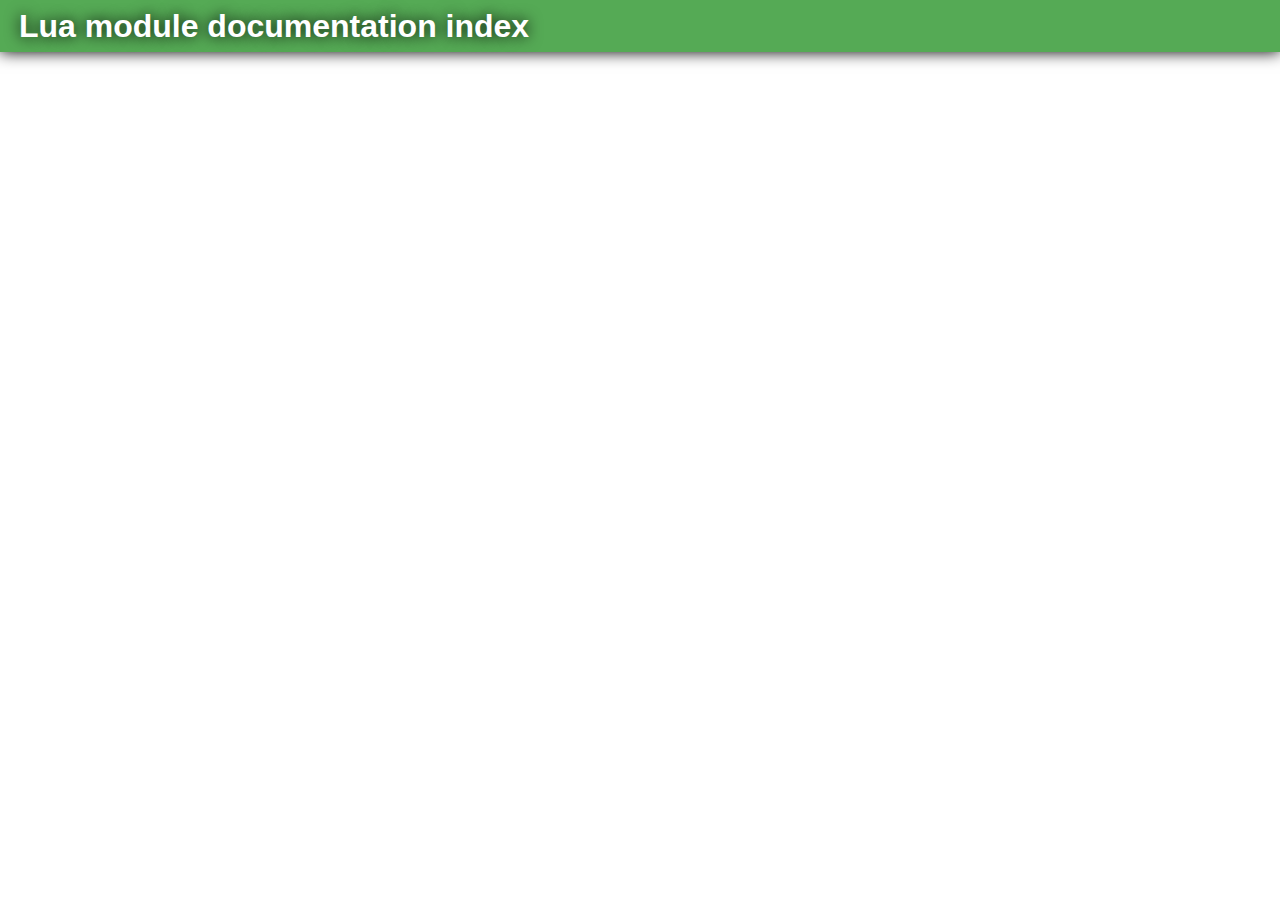
==== luadocs/index.html @ 58d368a5 "luadocs: index" ====
<!DOCTYPE html>
<html>
<head>
<title>Lua module documentation index</title>
<link rel="stylesheet" type="text/css" href="../main.css"/>
</head>
<body>

<h1>Lua module documentation index</h1>

<ul>
</ul>

</body>
</html>
---- main.css ----
/*
 * Palette:
 * #2D882D rgba( 45,136, 45,1)
 * #88CC88 rgba(136,204,136,1)
 * #55AA55 rgba( 85,170, 85,1)
 * #116611 rgba( 17,102, 17,1)
 * #004400 rgba(  0, 68,  0,1)
 */

body {
	font-family: sans-serif, sans;
	color: #000000;
	background-color: #FFFFFF;
	margin: 0;
	padding: 0;
}

h1 {
	margin-top: 0;
	margin-bottom: 0;
	padding: 2mm 5mm 2mm 5mm;
	color: #FFFFFF;
	background-color:  #55AA55;
	text-shadow: 0 0 15px #000000;
	box-shadow: 0 0 15px #000000;
}

p, h2, h3, h4, h5, h6, pre {
	margin-left: 5mm;
	margin-right: 5mm;
}

h2[id] a,
h3[id] a,
h4[id] a,
h5[id] a,
h6[id] a {
	display: none;
}

h2:after, h3:after {
	content: " ";
	display: block;
}
h2:after { border: 2px solid black; }
h3:after { border: 1px solid black; }

h2[id]:hover a,
h3[id]:hover a,
h4[id]:hover a,
h5[id]:hover a,
h6[id]:hover a {
	font-family: monospace;
	font-size: 50%;
	display: inline;
}

.profilepic {
	width: 32px;
	height: 32px;
	margin: 2mm;
	float: right;
	box-shadow: 0 0 9px #000000;
	border-radius: 8pz;
	background-image: url("media/nothing.png");
}

a:link, a:hover, a:visited { text-decoration: none; }
a:link { color: #116611; }
a:hover { color: #55AA55; }
a:visited { color: #004400; }

h1#top a {
	color: #FFFFFF;
}

code, pre {
	background: #F0F0F0;
}

pre {
	border: 1px solid rgba(0, 0, 0, .5);
}

code {
	padding-left: .25em;
	padding-right: .25em;
}

pre {
	padding: .5em;
	border-radius: .5em;
}

pre code { border: 0; padding: 0; }
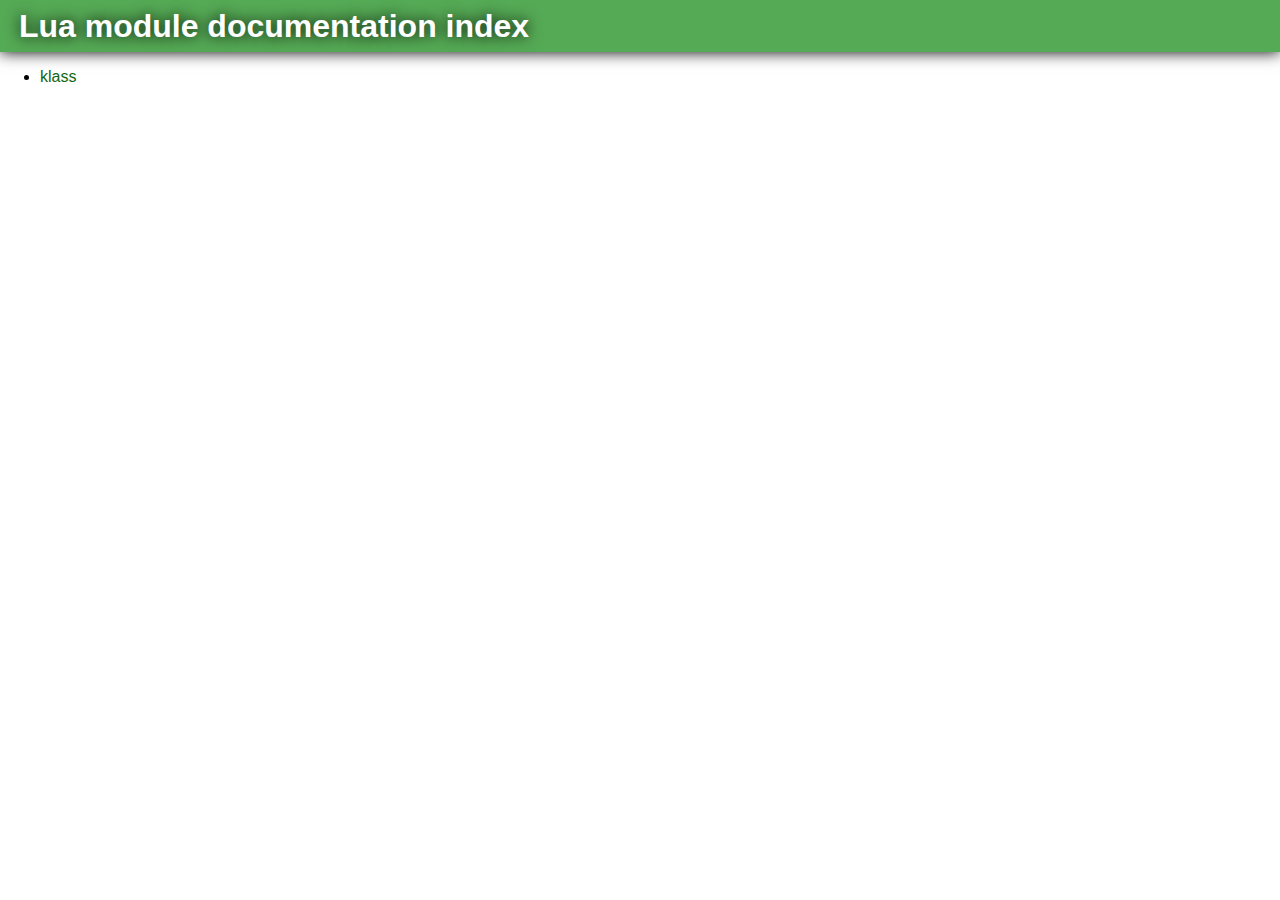
==== commit c2e74a4c: "luadocs: klass" ====
--- a/luadocs/index.html
+++ b/luadocs/index.html
@@ -9,6 +9,7 @@
 <h1>Lua module documentation index</h1>
 
 <ul>
+<li><a href="klass/">klass</a></li>
 </ul>
 
 </body>
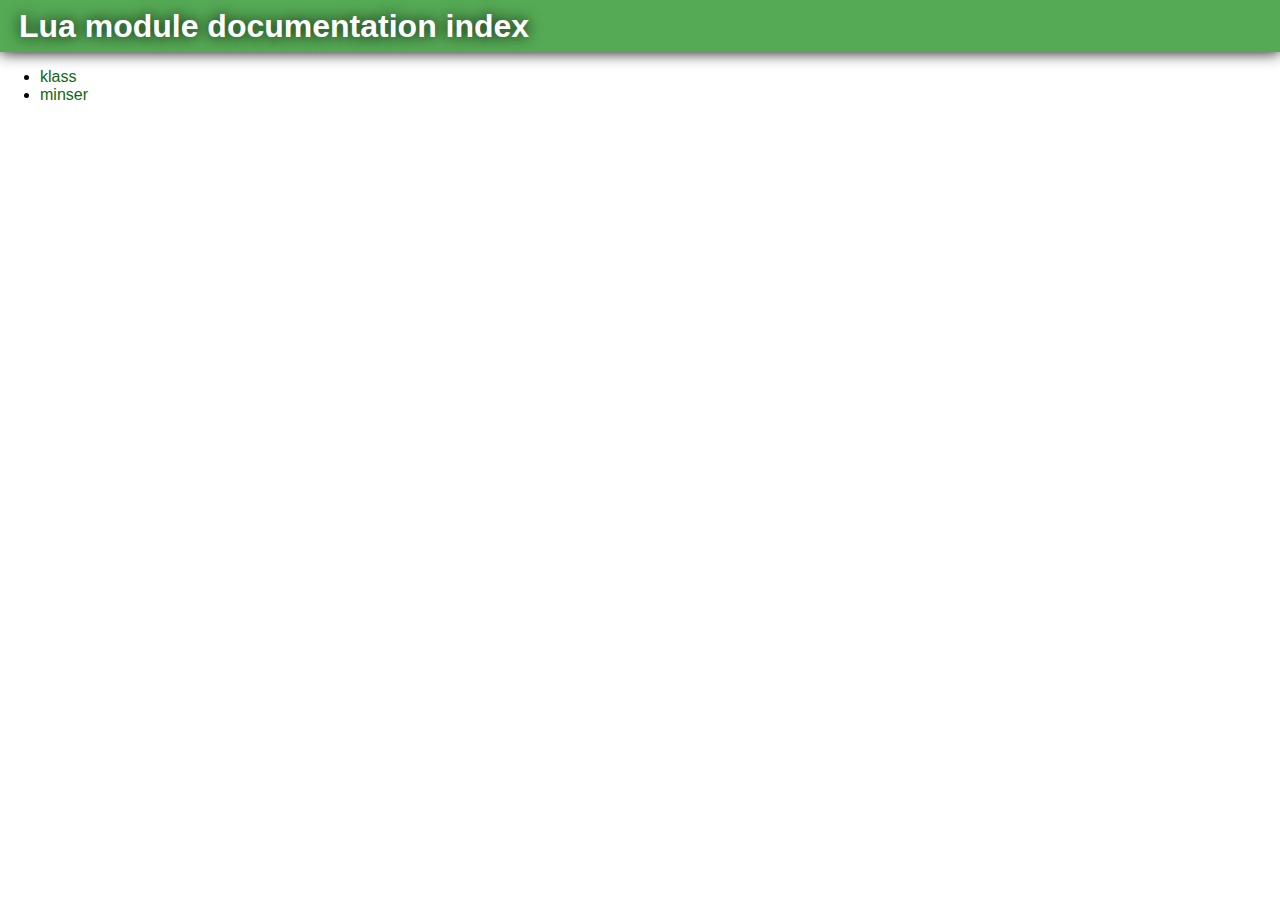
==== commit 6b56063f: "Add luadocs for `minser`." ====
--- a/luadocs/index.html
+++ b/luadocs/index.html
@@ -10,6 +10,7 @@
 
 <ul>
 <li><a href="klass/">klass</a></li>
+<li><a href="minser/">minser</a></li>
 </ul>
 
 </body>
